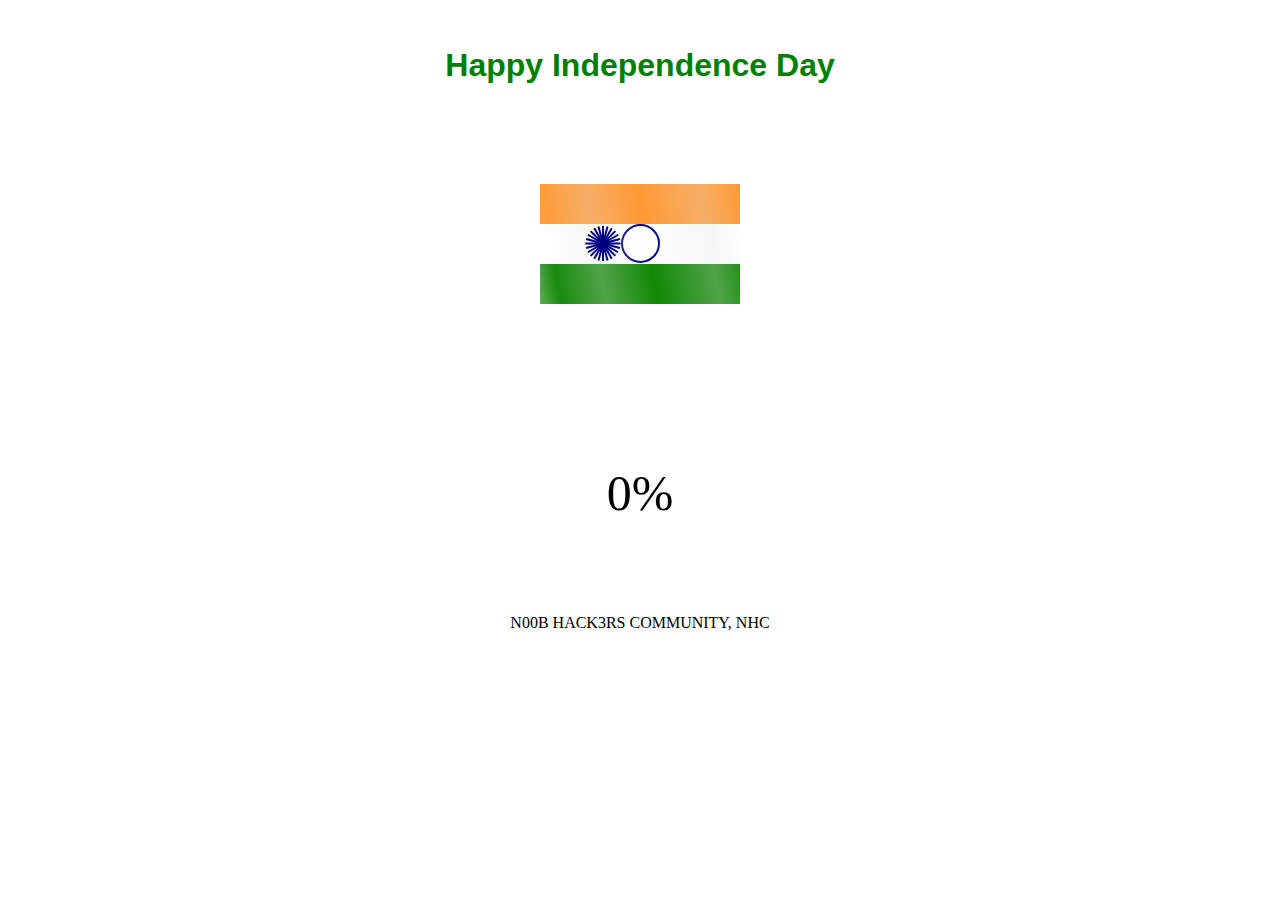
==== Independence.html @ 187f5c6e "Add files via upload" ====
<!DOCTYPE html>
    <head>
        <title>Happy Independence Day</title>
<script type="text/javascript" src="/script1.js"></script>
<link rel="stylesheet" type="text/css" href="/style1.css">

<script>
var element = $(".loader");
var wid = 1;
var color = ['#FF9933','#000080','#128807'];
function f() {
          widpercent = wid+"%";
   element.width(widpercent);
   colortext = wid%3;
  $(".LoadText>span").html(widpercent).css("color",color[colortext]);
    wid++;
    if( wid <= 100 ){
        setTimeout( f, 100 );
    }
   else{  
      $(".loader").hide(600);
      $(".LoadText>span").html("Happy Independence day");  $(".LoadText").width($(".LoadText>span").width());
$(".LoadText").css("margin-top","300px");
  $(".LoadText>span").css("color","#FFF");   
  $("body").css("background","url('http://www.hdwallpapersnews.com/wp-content/uploads/2015/02/indian_flag_wallpaper-cricket_world_cup.jpg')").delay(1000);
      
// $("body").css("background","url('http://webneel.com/wallpaper/sites/default/files/images/08-2013/18-india-independence-day-wallpaper.preview.jpg')").delay(1000);
$("body").css("background-size","cover");
   }

}

f();
</script>
</head>
    <br>
    <h1 style="font-family:sans-serif;color:green;text-align:center;">Happy Independence Day</h1>
    
<div class="flag">
   <div class="orange"></div>
   <div class="white">
   <div class="circle">
      <span class="bar"></span>
      <span class="bar"></span>
      <span class="bar"></span>
      <span class="bar"></span>
      <span class="bar"></span>
      <span class="bar"></span>
      <span class="bar"></span>
      <span class="bar"></span>
      <span class="bar"></span>
      <span class="bar"></span>
      <span class="bar"></span>
      <span class="bar"></span>
    </div>
   </div>
   <div class="green"></div>
</div>
<div class="flagwave"></div>
<div class="loader"></div>
<div class="LoadText"><span>0%</span></div>
 
<center><italic>N00B HACK3RS COMMUNITY, NHC</italic></center>
---- style1.css ----
.flag{
   width:200px;
   margin:100px auto;
}
.orange{
   width:200px;
   height:40px;
   background-color:#FF9933;
}
.white{
   width:200px;
   height:40px;
   background-color:#FFFFFF;
}
.green{
   width:200px;
   height:40px;
   background-color:#128807;
}
.circle {
  width:35px;
  height:35px;
  border:2px solid #000080;
  border-radius:50%;
  margin:0px auto;
  -webkit-animation: circle 5s infinite;
  animation: circle 10s linear  2s infinite;
}
.circle:after {
  content:"";
  width:2px;
  height:2px;
  border-radius:50%;
  background:#00080;
}
.bar {
  position: absolute;
  display:inline-block;
  height:35px;
  width:2px;
  background:#000080;
  left:47%;
}
.bar:nth-child(1) {
     -ms-transform: rotate(15deg);
    -webkit-transform: rotate(15deg); 
    transform: rotate(15deg);
}
.bar:nth-child(2) {
     -ms-transform: rotate(30deg);
    -webkit-transform: rotate(30deg); 
    transform: rotate(30deg);
}
.bar:nth-child(3) {
     -ms-transform: rotate(45deg);
    -webkit-transform: rotate(45deg); 
    transform: rotate(45deg);
}
.bar:nth-child(4) {
     -ms-transform: rotate(60deg);
    -webkit-transform: rotate(60deg); 
    transform: rotate(60deg);
}
.bar:nth-child(5) {
     -ms-transform: rotate(75deg);
    -webkit-transform: rotate(75deg); 
    transform: rotate(75deg);
}
.bar:nth-child(6) {
     -ms-transform: rotate(90deg);
    -webkit-transform: rotate(90deg); 
    transform: rotate(90deg);
}
.bar:nth-child(7) {
     -ms-transform: rotate(105deg);
    -webkit-transform: rotate(105deg); 
    transform: rotate(105deg);
}
.bar:nth-child(8) {
     -ms-transform: rotate(120deg);
    -webkit-transform: rotate(120deg); 
    transform: rotate(120deg);
}
.bar:nth-child(9) {
     -ms-transform: rotate(135deg);
    -webkit-transform: rotate(135deg); 
    transform: rotate(135deg);
}
.bar:nth-child(10) {
     -ms-transform: rotate(150deg);
    -webkit-transform: rotate(150deg); 
    transform: rotate(150deg);
}
.bar:nth-child(11) {
     -ms-transform: rotate(165deg);
    -webkit-transform: rotate(165deg); 
    transform: rotate(165deg);
}
 
@-webkit-keyframes circle {
    from {
      -ms-transform: rotate(0deg);
    -webkit-transform: rotate(0deg); 
    transform: rotate(0deg);
  }
    to {
     -ms-transform: rotate(360deg);
    -webkit-transform: rotate(360deg); 
    transform: rotate(360deg);
  }
}

.flagwave {

    width: 200px;
    height: 120px;
    margin:-220px auto;
    z-index: 2;

    background-image: 
        
        -webkit-gradient(
            linear, 
            0% 30%, 
            50% top, 
            color-stop(0%,rgba(255,255,255,0)), 
            color-stop(40%,rgba(255,255,255,0)), 
            color-stop(90%,rgba(255,255,255,.3)), 
            color-stop(100%,rgba(255,255,255,0))),
        
        -webkit-gradient(
            linear, 
            50% 30%, 
            100% top, 
            color-stop(0%,rgba(224,225,225,0)), 
            color-stop(25%,rgba(225,225,225,.3)), 
            color-stop(50%,rgba(224,225,225,0)), 
            color-stop(80%,rgba(224,225,225,.3)), 
            color-stop(100%,rgba(224,225,225,0)));
    
    background-size: 200%;
    background-position: right;
    
    -webkit-animation-name: flagwave;
    -webkit-animation-duration: 10s;
    -webkit-animation-timing-function: linear;
    -webkit-animation-iteration-count: infinite;
}

    @-webkit-keyframes flagwave {
    
        0% {
            background-position: -400px 0px, -400px 0px, -400px 0px,-400px 0px;
        }
    
        100% {
            background-position: 800px 0px, 800px 0px, 800px 0px, 800px 0px;
        }
}
.loader{
   margin-top:300px;
   text-align:center;
   height:30px;
   width:0px;
   background-image:linear-gradient(to bottom right,#FF9933,#FFFFFF,#128807);
   color:#FFF;
}
.LoadText{
   margin:50px auto;
   width:100px;
   height:100px;
   text-align:center;
}
.LoadText>span{
   font-size:50px;
   color:linear-gradient(to bottom right,#FF9933,#FFFFFF,#128807);
   vertical-align:middle;
}
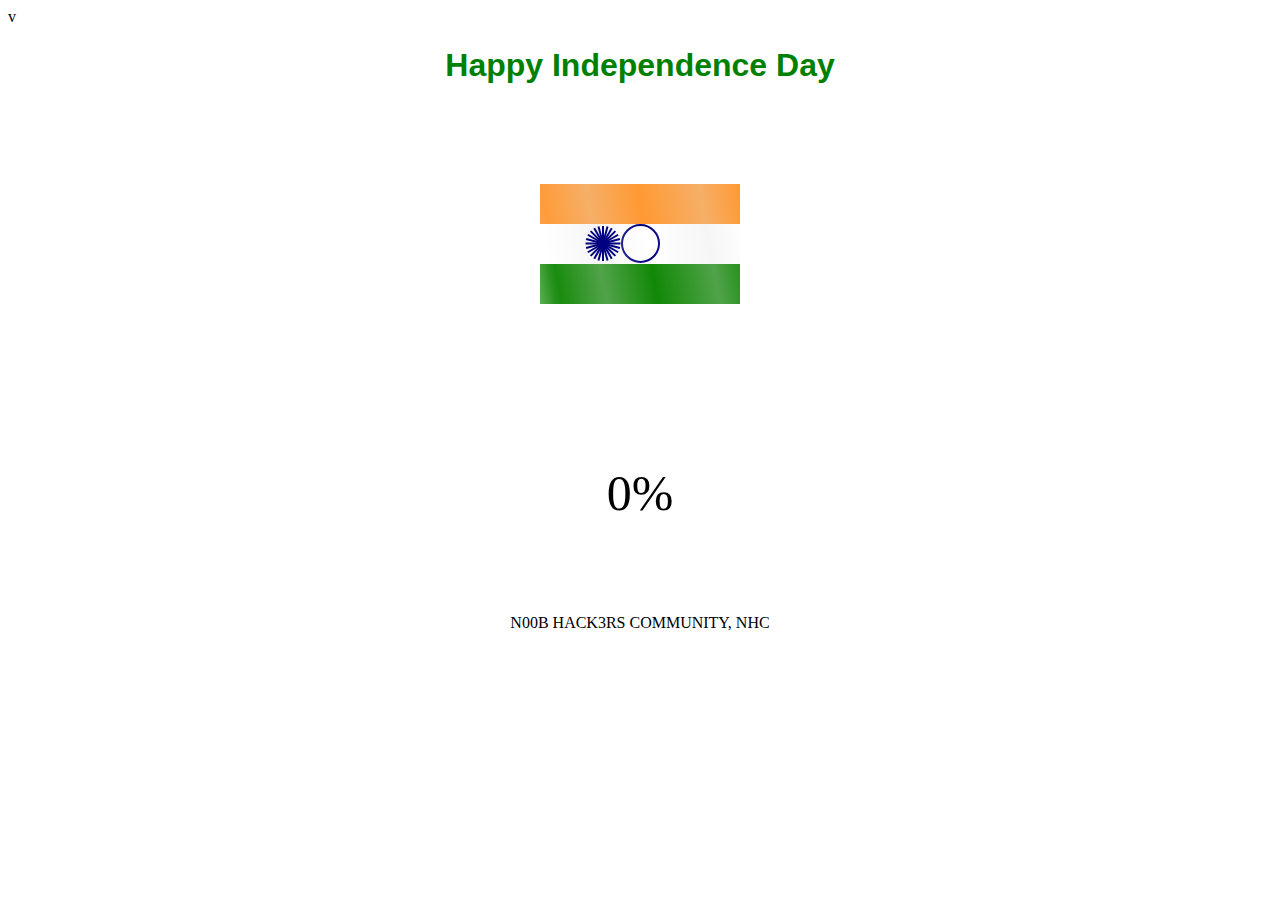
==== commit 4cd3e37f: "Update Independence.html" ====
--- a/Independence.html
+++ b/Independence.html
@@ -4,6 +4,7 @@
 <script type="text/javascript" src="/script1.js"></script>
 <link rel="stylesheet" type="text/css" href="/style1.css">
 
+        v
 <script>
 var element = $(".loader");
 var wid = 1;
@@ -60,4 +61,4 @@
 <div class="loader"></div>
 <div class="LoadText"><span>0%</span></div>
  
-<center><italic>N00B HACK3RS COMMUNITY, NHC</italic></center>+<center><italic>N00B HACK3RS COMMUNITY, NHC</italic></center>
